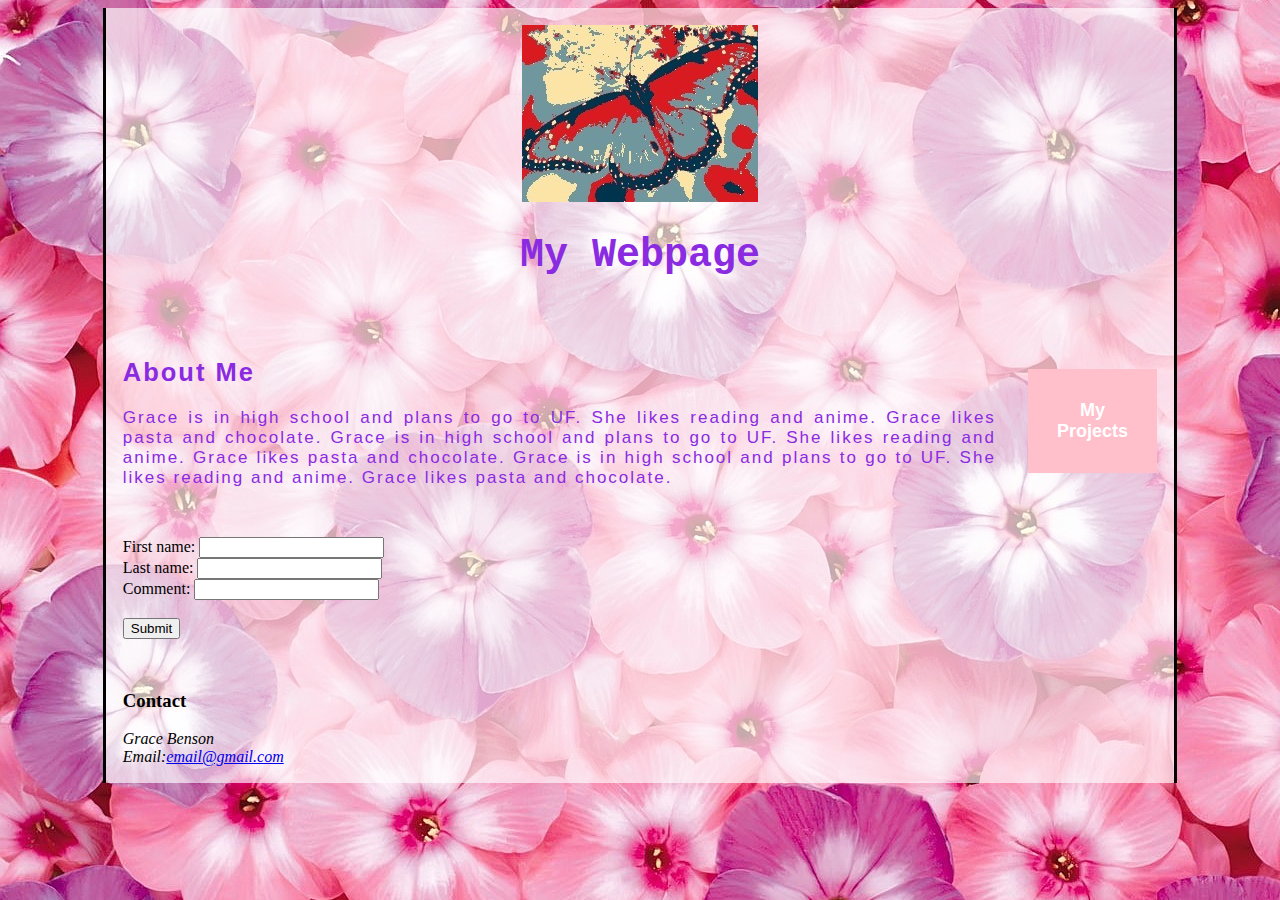
==== index.html @ ef25d812 "Rename index.html.html to index.html" ====
<!DOCTYPE html>
<html>
	<head>
		<title>My Webpage</title>
		<link rel="stylesheet" type="text/css" href="myStyles.css">
		<script src="Javascript1.js"></script>
	</head>
	<body>
		<table>
			<tr>
				<th colspan="2">
					<img id="butterfly1" src="butterfly1.jpg" onclick="changeImage()">
					<br>
					<h1>My Webpage</h1>
				</th>
			</tr>					
			<tr><!--top row-->
				<td>
					<div id="aboutme">
					<h2>About Me</h2>
					<p>Grace is in high school and plans to go to UF. She likes reading and anime. Grace likes pasta and chocolate. Grace is in high school and plans to go to UF. She likes reading and anime. Grace likes pasta and chocolate. Grace is in high school and plans to go to UF. She likes reading and anime. Grace likes pasta and chocolate.</p>
					</div>
				</td>
				<td width="15%">
					<div class="dropdown">
						<button class="dropbtn"><h2>My Projects</h2></button>
						<div class="dropdown-content">
							<a href="story.py">Text Adventure</a>
							<a href="ballgame.py">Ball Bounce</a>
							<a href="butterfly1.jpg">Obomicon</a>
							<a href="pig_game.png">Pig Game</a>
						</div>
					</div>
				</td>
			</tr>
			<tr>
				<td>
					<form id="frm1" action="form_action.asp">
					First name: <input type="text" name="fname"><br>
					Last name: <input type="text" name="lname"><br>
					Comment: <input type="text" name="post"><br><br>
					<input type="button" onclick="myFunction()" value="Submit">
					</form>
				</td>
			</tr>
			<tr><!--2nd row-->
				<td colspan="2"><!--Cell2-->
					<footer>
					<h3>Contact</h3>
					<address>Grace Benson<br>
					Email:<a href="mailto:email@gmail.com">email@gmail.com</a>
					</address>
					</footer>
				</td>
			</tr>
		</table>		
	</body>
</html>
---- myStyles.css ----
table {
	width: 85%;
	margin: auto;
	background: rgb(255, 255, 255); /* Fallback for older browsers without RGBA-support */
    background: rgba(255, 255, 255, 0.65);
	border-left: solid;
	border-right: solid;
}
td, th {
	padding: 15px;
}
#aboutme {
	color: #8A2BE2;
	font-family: "Veranda", Arial, Sans-serif;
	font-size: 17px;
	letter-spacing: 2px;
	text-align: justify;
}
.text {
	border-left: 2px dashed hotpink;
	padding: 15px;
	font-family: "Veranda", Arial, Sans-serif;
	font-size: 17px;
	text-align: justify;
}
h1 {
	color: #8A2BE2;
	font-family: "Courier New", Courier, Monospace;
	font-size: 40px;
}
body {
	background-image: url("pwallpaper.jpg");
	background-attachment: fixed;
}
ul {
	list-style-type: circle;
	list-style-position: outside;
	color: #8A2BE2;
}
.dropbtn {
    background-color: pink;
    color: white;
    padding: 16px;
    font-size: 12px;
    border: none;
    cursor: pointer;
}
.dropdown {
    position: relative;
    display: inline-block;
}
.dropdown-content {
    display: none;
    position: absolute;
    background-color: pink;
    min-width: 160px;
    box-shadow: 0px 8px 16px 0px rgba(0,0,0,0.2);
}
.dropdown-content a {
    color: white;
    padding: 12px 16px;
    text-decoration: none;
    display: block;
}
.dropdown-content a:hover {background-color: hotpink}
.dropdown:hover .dropdown-content {
    display: block;
}
.dropdown:hover .dropbtn {
    background-color: hotpink;
	color: white;
}
/*a:link {
	text-decoration: none;
    color: #8A2BE2;
}
a:hover {
	text-decoration: none;
    color: purple;
}
a:active {
	text-decoration: none;
    color: hotpink;
}*/
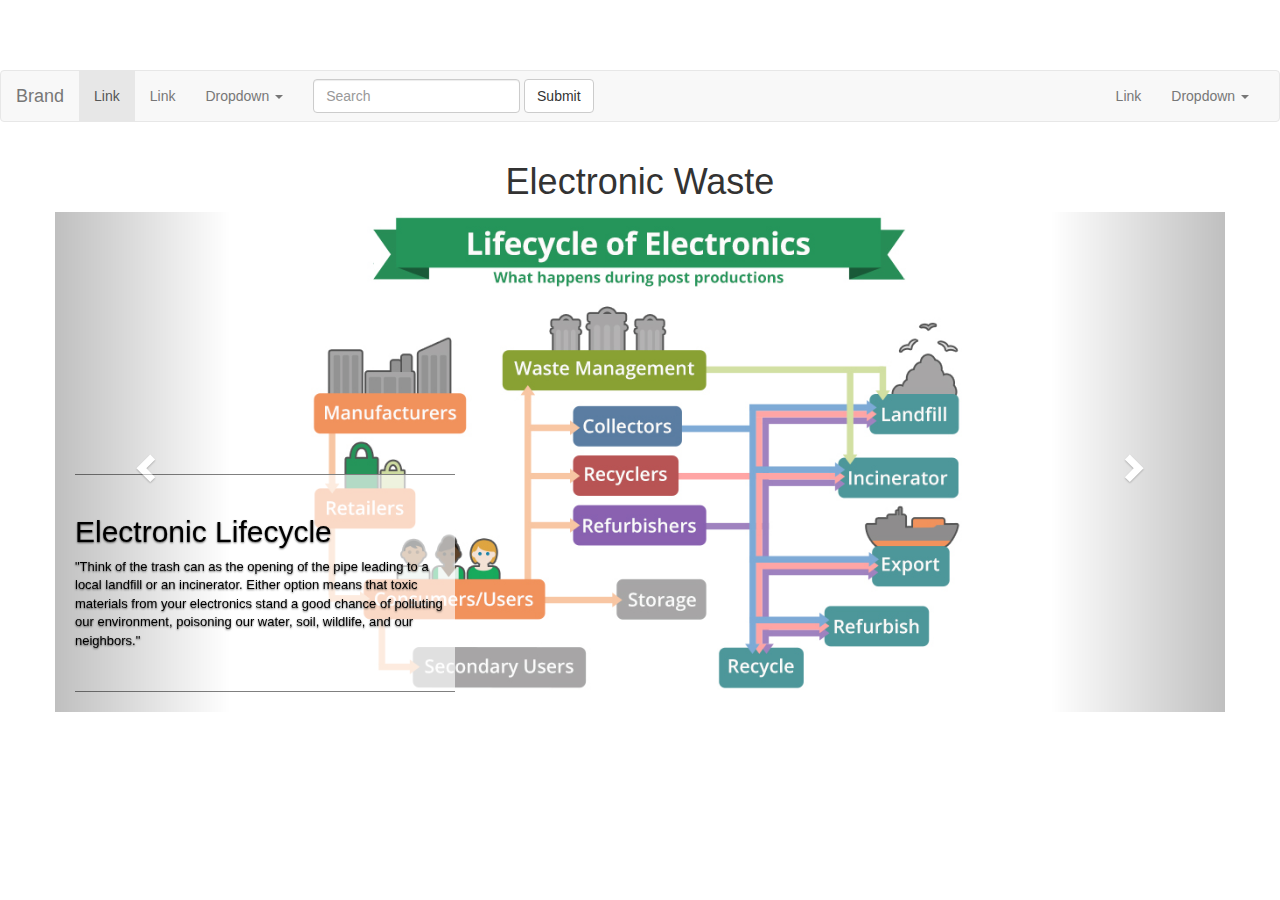
==== commit 976d9784: "Add files via upload" ====
--- a/index.html
+++ b/index.html
@@ -1,58 +1,162 @@
-<!DOCTYPE html>
-<html>
-	<head>
-		<title>My Webpage</title>
-		<link rel="stylesheet" type="text/css" href="myStyles.css">
-		<script src="Javascript1.js"></script>
-	</head>
-	<body>
-		<table>
-			<tr>
-				<th colspan="2">
-					<img id="butterfly1" src="butterfly1.jpg" onclick="changeImage()">
-					<br>
-					<h1>My Webpage</h1>
-				</th>
-			</tr>					
-			<tr><!--top row-->
-				<td>
-					<div id="aboutme">
-					<h2>About Me</h2>
-					<p>Grace is in high school and plans to go to UF. She likes reading and anime. Grace likes pasta and chocolate. Grace is in high school and plans to go to UF. She likes reading and anime. Grace likes pasta and chocolate. Grace is in high school and plans to go to UF. She likes reading and anime. Grace likes pasta and chocolate.</p>
-					</div>
-				</td>
-				<td width="15%">
-					<div class="dropdown">
-						<button class="dropbtn"><h2>My Projects</h2></button>
-						<div class="dropdown-content">
-							<a href="story.py">Text Adventure</a>
-							<a href="ballgame.py">Ball Bounce</a>
-							<a href="butterfly1.jpg">Obomicon</a>
-							<a href="pig_game.png">Pig Game</a>
-						</div>
-					</div>
-				</td>
-			</tr>
-			<tr>
-				<td>
-					<form id="frm1" action="form_action.asp">
-					First name: <input type="text" name="fname"><br>
-					Last name: <input type="text" name="lname"><br>
-					Comment: <input type="text" name="post"><br><br>
-					<input type="button" onclick="myFunction()" value="Submit">
-					</form>
-				</td>
-			</tr>
-			<tr><!--2nd row-->
-				<td colspan="2"><!--Cell2-->
-					<footer>
-					<h3>Contact</h3>
-					<address>Grace Benson<br>
-					Email:<a href="mailto:email@gmail.com">email@gmail.com</a>
-					</address>
-					</footer>
-				</td>
-			</tr>
-		</table>		
-	</body>
-</html>
+<!DOCTYPE html>
+<html lang="en">
+
+<head>
+
+    <meta charset="utf-8">
+    <meta name="viewport" content="width=device-width, initial-scale=1">
+
+
+    <title>Electronic Waste</title>
+    <!-- Latest compiled and minified CSS -->
+    <link href="http://maxcdn.bootstrapcdn.com/bootstrap/3.3.6/css/bootstrap.min.css" rel="stylesheet">
+	<!-- jQuery library -->
+	<script src="https://ajax.googleapis.com/ajax/libs/jquery/1.12.4/jquery.min.js"></script>
+    <script src="https://maxcdn.bootstrapcdn.com/bootstrap/3.3.6/js/bootstrap.min.js"></script>
+    <style>
+    body {
+        padding-top: 70px;
+        /* Required padding for .navbar-fixed-top. Remove if using .navbar-static-top. Change if height of navigation changes. */
+    }
+	.carousel-caption {
+		position: absolute;
+		bottom: 20px;
+		left: 20px;
+		min-width: 290px;
+		max-width: 380px;
+		text-align: left;
+		font-size: 13px;
+		color: black;
+		border-top: 1px grey solid;
+		border-bottom: 1px grey solid;
+		background: rgb(255, 255, 255); /* Fallback for older browsers without RGBA-support */
+		background: rgba(255, 255, 255, 0.65);
+	}
+    </style>
+</head>
+<body>
+    <!-- Navigation -->
+    <nav class="navbar navbar-default">
+		<div class="container-fluid">
+    <!-- Brand and toggle get grouped for better mobile display -->
+			<div class="navbar-header">
+			<button type="button" class="navbar-toggle collapsed" data-toggle="collapse" data-target="#bs-example-navbar-collapse-1" aria-expanded="false">
+				<span class="sr-only">Toggle navigation</span>
+				<span class="icon-bar"></span>
+				<span class="icon-bar"></span>
+				<span class="icon-bar"></span>
+			</button>
+			<a class="navbar-brand" href="#">Brand</a>
+			</div>
+
+    <!-- Collect the nav links, forms, and other content for toggling -->
+		<div class="collapse navbar-collapse" id="bs-example-navbar-collapse-1">
+			<ul class="nav navbar-nav">
+				<li class="active"><a href="#">Link <span class="sr-only">(current)</span></a></li>
+				<li><a href="#">Link</a></li>
+				<li class="dropdown">
+			<a href="#" class="dropdown-toggle" data-toggle="dropdown" role="button" aria-haspopup="true" aria-expanded="false">Dropdown <span class="caret"></span></a>
+			<ul class="dropdown-menu">
+				<li><a href="#">Action</a></li>
+				<li><a href="#">Another action</a></li>
+				<li><a href="#">Something else here</a></li>
+				<li role="separator" class="divider"></li>
+				<li><a href="#">Separated link</a></li>
+				<li role="separator" class="divider"></li>
+				<li><a href="#">One more separated link</a></li>
+			</ul>
+			</li>
+			</ul>
+		<form class="navbar-form navbar-left" role="search">
+        <div class="form-group">
+          <input type="text" class="form-control" placeholder="Search">
+        </div>
+        <button type="submit" class="btn btn-default">Submit</button>
+		</form>
+		<ul class="nav navbar-nav navbar-right">
+			<li><a href="#">Link</a></li>
+			<li class="dropdown">
+			<a href="#" class="dropdown-toggle" data-toggle="dropdown" role="button" aria-haspopup="true" aria-expanded="false">Dropdown <span class="caret"></span></a>
+        <ul class="dropdown-menu">
+            <li><a href="#">Action</a></li>
+            <li><a href="#">Another action</a></li>
+            <li><a href="#">Something else here</a></li>
+            <li role="separator" class="divider"></li>
+            <li><a href="#">Separated link</a></li>
+          </ul>
+        </li>
+      </ul>
+    </div><!-- /.navbar-collapse -->
+  </div><!-- /.container-fluid -->
+</nav>
+    <!-- Page Content -->
+    <div class="container">
+        <div class="row">
+            <div class="col-lg-12 text-center">
+                <h1>Electronic Waste</h1>
+            </div>
+        </div><!-- /row -->
+		<div class="row">
+			<div id="myCarousel" class="carousel slide" data-ride="carousel">
+			<!-- Indicators -->
+				<ol class="carousel-indicators">
+					<li data-target="#myCarousel" data-slide-to="0" class="active"></li>
+					<li data-target="#myCarousel" data-slide-to="1"></li>
+					<li data-target="#myCarousel" data-slide-to="2"></li>
+					<li data-target="#myCarousel" data-slide-to="3"></li>
+				</ol>
+			<!-- Wrapper for slides -->
+			<div class="carousel-inner" role="listbox">
+			<div class="item active">
+				<a href="http://e-stewards.org/learn-more/for-consumers/overview/where-does-your-e-waste-go/"><img src="ELifecycle.jpg" style="width: 700px; height: 500px; margin: 0 auto;"></a>
+				<div class="carousel-caption">
+					<h2>Electronic Lifecycle</h2>
+					<p>"Think of the trash can as the opening of the pipe leading to a local landfill or an incinerator. Either option means that toxic materials from your electronics stand a good chance of polluting our environment, poisoning our water, soil, wildlife, and our neighbors."</p>
+				</div>
+			</div>
+			<div class="item">
+				<a href="http://www.zdnet.com/article/indias-mounting-e-waste-woes/"><img src="IndiaEwaste.jpg" style="width: 760px; height: 500px; margin: 0 auto;"></a>
+				<div class="carousel-caption">
+					<h2>India</h2>
+					<p>"The US and China are the biggest polluters, totalling 32 percent of e-waste in the world compared to India's roughly 5 percent."</p>
+				</div>
+			</div>
+			<div class="item">
+				<a href="http://www.npr.org/2015/01/04/374780916/a-shadow-economy-lurks-in-an-electronics-graveyard"><img src="GhanaEwaste.jpg" style="width: 890px; height: 500px; margin: 0 auto;"></a>
+				<div class="carousel-caption">
+					<h2>Ghana</h2>
+					<p>"Often, in violation of the law, that means a dump in the developing world — like the region of Agbogbloshie in the West African nation Ghana."</p>
+				</div>
+			</div>
+			<div class="item">
+				<a href="http://www.ipsnews.net/2010/05/china-e-waste-processing-poisons-health-environment/"><img src="ChinaEwaste.jpg" style="width: 740px; height: 500px; margin: 0 auto;"></a>
+				<div class="carousel-caption">
+					<h3>China</h3>
+					<p>"Most of what comes into Guiyu is imported from abroad. “There’s no hard data, but it’s probably above 90 to 95 percent (overseas waste)."</p>
+				</div>
+			</div>
+		</div>
+		<!-- Left and right controls -->
+		<a class="left carousel-control" href="#myCarousel" role="button" data-slide="prev">
+			<span class="glyphicon glyphicon-chevron-left" aria-hidden="true"></span>
+			<span class="sr-only">Previous</span>
+		</a>
+		<a class="right carousel-control" href="#myCarousel" role="button" data-slide="next">
+			<span class="glyphicon glyphicon-chevron-right" aria-hidden="true"></span>
+			<span class="sr-only">Next</span>
+		</a>
+		</div>
+	</div>
+    <!-- /.row -->
+    </div>
+    <!-- /.container -->
+
+    <!-- jQuery Version 1.11.1 -->
+    <script src="js/jquery.js"></script>
+
+    <!-- Bootstrap Core JavaScript -->
+    <script src="js/bootstrap.min.js"></script>
+
+</body>
+
+</html>
